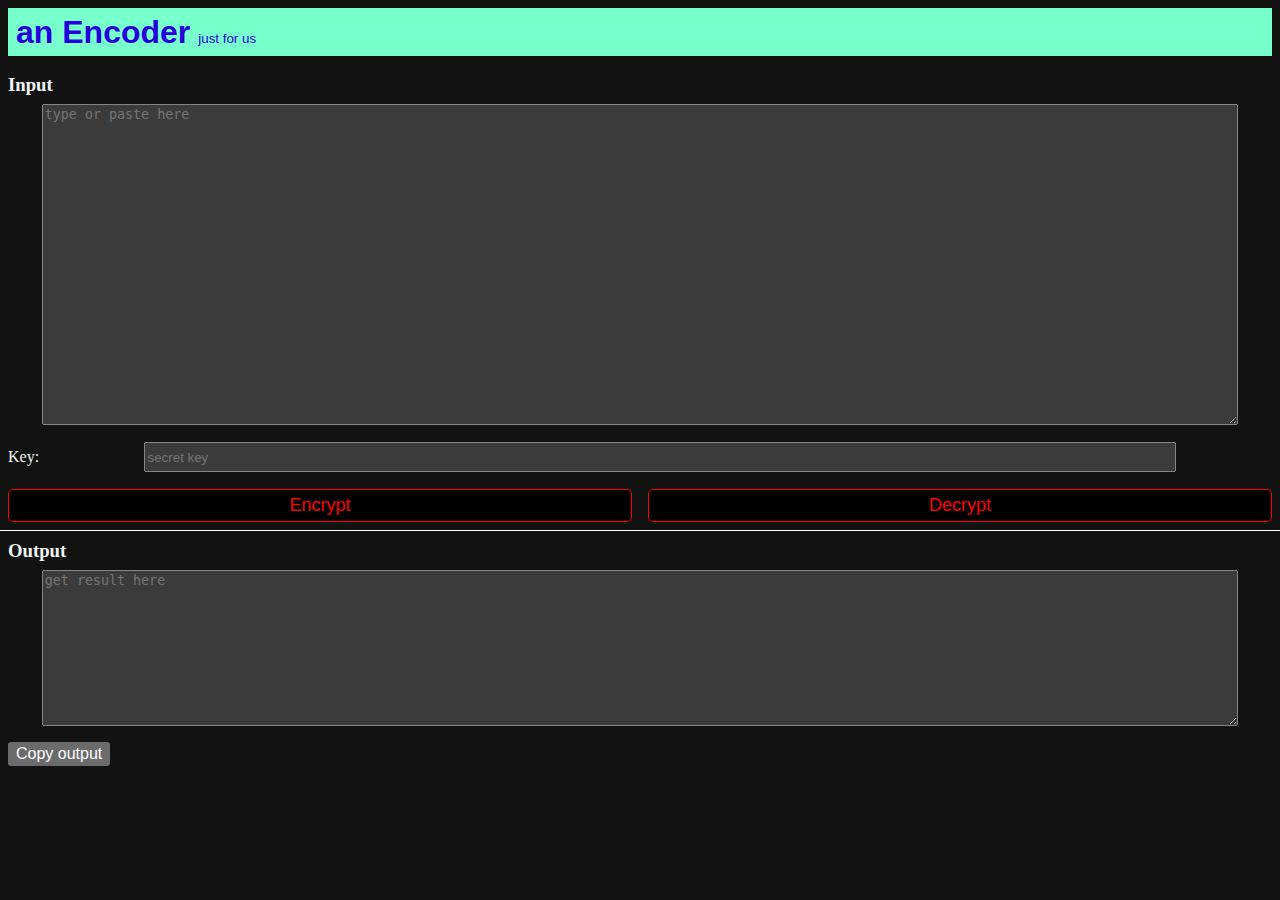
==== index.html @ 540b191c "TRYING to do the scripting" ====
<!DOCTYPE html>
<html lang="en">
  <head>
    <meta charset="UTF-8" />
    <meta name="viewport" content="width=device-width, initial-scale=1.0" />
    <title>Encoder</title>
    <script src="./script.js" defer type="module"></script>
    <!-- <script type="module" src="./XORencryption.js"></script> -->
    <link rel="stylesheet" href="style.css" />
    <link
      rel="shortcut icon"
      href="./assets/secret-book-svgrepo-com.svg"
      type="image/x-icon"
    />
  </head>
  <body>
    <header>
      <div class="header">
        <h1>an Encoder</h1>
        <span class="separator"></span>
        <small>just for us</small>
      </div>
    </header>
    <main>
      <section>
        <div class="inputArea" id="initialInputArea">
          <label for="input"><h3 class="noSpacing">Input</h3></label>
          <textarea
            name="input"
            id="input"
            rows="10"
            placeholder="type or paste here"
            required
          ></textarea>
        </div>

        <div class="inputArea" id="keyInputArea">
          <label for="key">Key:</label>
          <input type="text" id="key" placeholder="secret key" />
        </div>

        <div id="buttonsArea">
          <button type="submit" id="encrypt">Encrypt</button>
          <button type="submit" id="decrypt">Decrypt</button>
        </div>
      </section>

      <span id="separator"></span>

      <section>
        <div class="inputArea" id="outputArea">
          <label for="output"><h3 class="noSpacing">Output</h3></label>
          <textarea
            name="output"
            id="output"
            rows="10"
            placeholder="get result here"
          ></textarea>
        </div>

        <button type="button" id="copy">Copy output</button>
      </section>
    </main>
  </body>
</html>
---- style.css ----
html {
  color-scheme: dark;
  scroll-behavior: smooth;
}

body {
  color: #f1f6f2;
  font-family: "Times New Roman", Times, serif, "Franklin Gothic Medium",
    "Arial Narrow", Arial, sans-serif;
}

.flexCenter {
  display: flex;
  justify-content: center;
}

.noSpacing {
  margin: 0;
  padding: 0;
}

.header {
  display: flex;
  height: 3em;
  padding-left: 0.5rem;
  font-family: "Gill Sans", "Gill Sans MT", Calibri, "Trebuchet MS", sans-serif;
  flex-direction: row;
  justify-content: start;
  align-items: center;
  background-color: #7fc;
  color: #2600dd;
}

.header .separator {
  width: 8px;
  height: 100%;
}

.header small {
  padding-top: 1em;
}

main section {
  margin-top: 2vh;
  display: flex;
  flex-direction: column;
  justify-content: center;
}

main section .container {
  display: flex;
  flex-direction: column;
  justify-content: center;
  align-items: center;
  gap: 1rem;
}

.inputArea {
  display: grid;
  width: 100%;
  margin-bottom: 1em;
  gap: 0.5em;
}

#initialInputArea textarea {
  height: 35vh;
}

textarea {
  justify-self: center;
  width: 93vw;
  resize: vertical;
}

#keyInputArea {
  grid-auto-flow: column dense;
  height: 2em;
  align-items: center;
}

#keyInputArea input {
  width: 80vw;
  height: 75%;
}

#buttonsArea {
  display: flex;
  justify-content: space-evenly;
  gap: 1em;
}

#buttonsArea button {
  font-size: large;
  padding: 5px;
  border: solid 1px red;
  border-radius: 5px;
  color: red;
  background-color: #000;
  cursor: pointer;
  transition: 1s;
  width: 50%;
}

#buttonsArea button:active {
  box-shadow: rgba(0, 0, 0, 0.1) 0 2px 4px 0;
  transform: translateY(2px);
  background-color: #fff;
  color: #000;
  border: solid 1px #000;
  transition: 25ms;
}

#copy {
  font-size: 1em;
  width: max-content;
}

#separator {
  display: block;
  width: 100%;
  height: 1px;
  background-color: #fff;
  margin: 0.5em 0;
  position: absolute;
  left: 0;
  overflow-wrap: break-word;
}
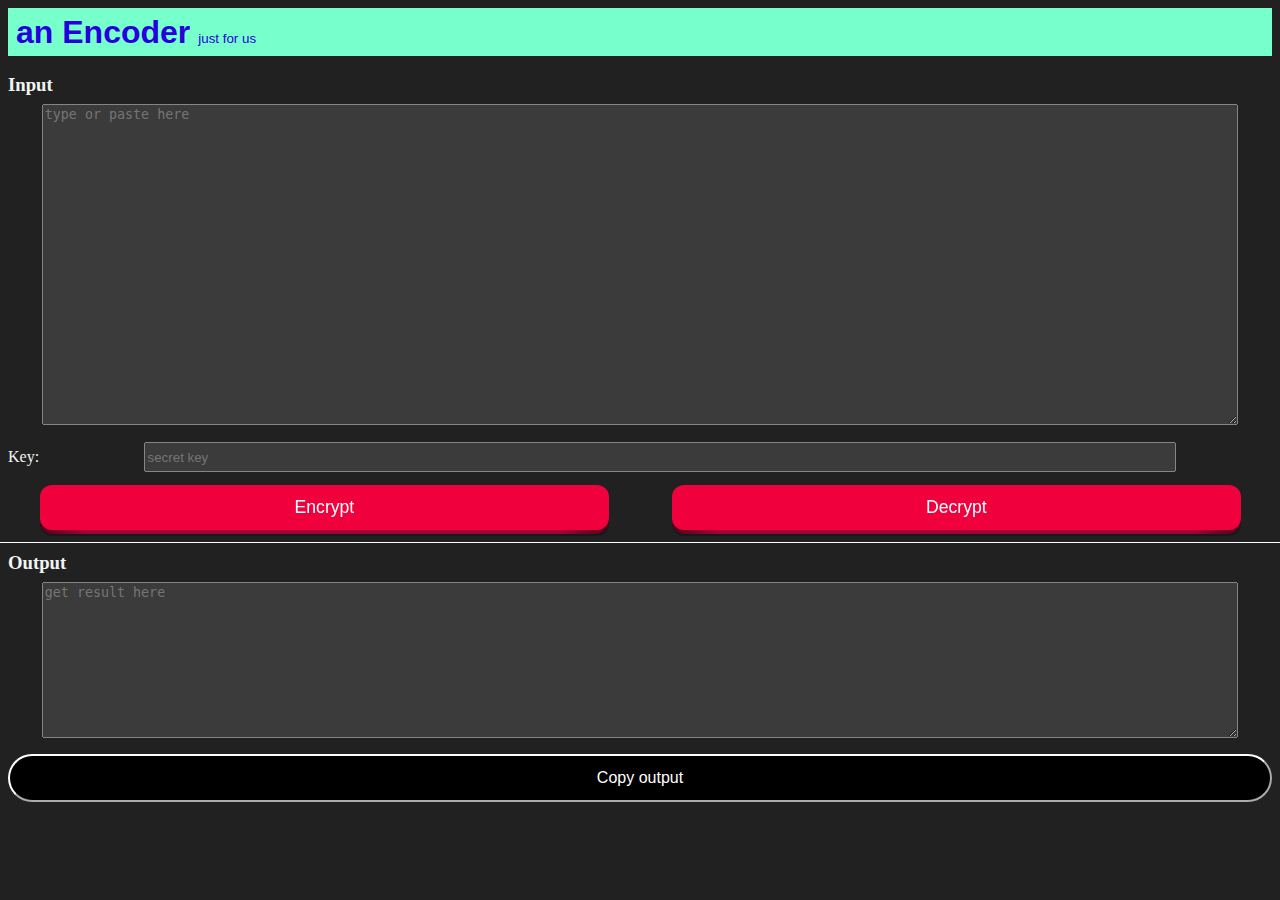
==== commit a573b766: "pretty much done (just styling left)" ====
--- a/index.html
+++ b/index.html
@@ -4,9 +4,14 @@
     <meta charset="UTF-8" />
     <meta name="viewport" content="width=device-width, initial-scale=1.0" />
     <title>Encoder</title>
-    <script src="./script.js" defer type="module"></script>
-    <!-- <script type="module" src="./XORencryption.js"></script> -->
+
+    <script src="./index.js" defer type="module"></script>
+    <script type="module" src="./scripts/encryption.js"></script>
+
     <link rel="stylesheet" href="style.css" />
+    <link rel="stylesheet" href="styles/copyButton.css" />
+    <link rel="stylesheet" href="styles/encryptAndDecryptButtons.css" />
+
     <link
       rel="shortcut icon"
       href="./assets/secret-book-svgrepo-com.svg"
@@ -40,8 +45,16 @@
         </div>
 
         <div id="buttonsArea">
-          <button type="submit" id="encrypt">Encrypt</button>
-          <button type="submit" id="decrypt">Decrypt</button>
+          <button type="submit" id="encrypt">
+            <span class="shadow"></span>
+            <span class="edge"></span>
+            <span class="front text"> Encrypt </span>
+          </button>
+          <button type="submit" id="decrypt">
+            <span class="shadow"></span>
+            <span class="edge"></span>
+            <span class="front text"> Decrypt </span>
+          </button>
         </div>
       </section>
 
--- a/style.css
+++ b/style.css
@@ -5,6 +5,7 @@
 
 body {
   color: #f1f6f2;
+  background-color: #212121;
   font-family: "Times New Roman", Times, serif, "Franklin Gothic Medium",
     "Arial Narrow", Arial, sans-serif;
 }
@@ -83,38 +84,6 @@
   height: 75%;
 }
 
-#buttonsArea {
-  display: flex;
-  justify-content: space-evenly;
-  gap: 1em;
-}
-
-#buttonsArea button {
-  font-size: large;
-  padding: 5px;
-  border: solid 1px red;
-  border-radius: 5px;
-  color: red;
-  background-color: #000;
-  cursor: pointer;
-  transition: 1s;
-  width: 50%;
-}
-
-#buttonsArea button:active {
-  box-shadow: rgba(0, 0, 0, 0.1) 0 2px 4px 0;
-  transform: translateY(2px);
-  background-color: #fff;
-  color: #000;
-  border: solid 1px #000;
-  transition: 25ms;
-}
-
-#copy {
-  font-size: 1em;
-  width: max-content;
-}
-
 #separator {
   display: block;
   width: 100%;
--- a/styles/copyButton.css
+++ b/styles/copyButton.css
@@ -0,0 +1,48 @@
+#copy {
+  position: relative;
+  background-color: black;
+  border-radius: 4em;
+  font-size: 16px;
+  color: white;
+  padding: 0.8em 1.8em;
+  cursor: pointer;
+  user-select: none;
+  text-align: center;
+  text-decoration: none;
+  cursor: pointer;
+  transition-duration: 0.4s;
+  -webkit-transition-duration: 0.4s; /* Safari */
+}
+
+#copy:hover {
+  transition-duration: 0.1s;
+  background-color: #3a3a3a;
+}
+
+#copy:after {
+  content: "";
+  display: block;
+  position: absolute;
+  border-radius: 4em;
+  left: 0;
+  top: 0;
+  width: 100%;
+  height: 100%;
+  opacity: 0;
+  transition: all 0.5s;
+  box-shadow: 0 0 10px 40px white;
+}
+
+#copy:active:after {
+  box-shadow: 0 0 0 0 white;
+  position: absolute;
+  border-radius: 4em;
+  left: 0;
+  top: 0;
+  opacity: 1;
+  transition: 0s;
+}
+
+#copy:active {
+  top: 3px;
+}
--- a/styles/encryptAndDecryptButtons.css
+++ b/styles/encryptAndDecryptButtons.css
@@ -0,0 +1,140 @@
+/* From Uiverse.io by cssbuttons-io */
+#buttonsArea button {
+  position: relative;
+  border: none;
+  width: 45%;
+  background: transparent;
+  padding: 0;
+  cursor: pointer;
+  outline-offset: 4px;
+  -webkit-transition: -webkit-filter 250ms;
+  transition: -webkit-filter 250ms;
+  transition: filter 250ms;
+  transition: filter 250ms, -webkit-filter 250ms;
+  -webkit-user-select: none;
+  -moz-user-select: none;
+  -ms-user-select: none;
+  user-select: none;
+  -ms-touch-action: manipulation;
+  touch-action: manipulation;
+}
+
+#buttonsArea .shadow {
+  position: absolute;
+  top: 0;
+  left: 0;
+  width: 100%;
+  height: 100%;
+  border-radius: 12px;
+  background: hsl(0deg 0% 0% / 0.25);
+  will-change: transform;
+  -webkit-transform: translateY(2px);
+  -ms-transform: translateY(2px);
+  transform: translateY(2px);
+  -webkit-transition: -webkit-transform 600ms cubic-bezier(0.3, 0.7, 0.4, 1);
+  transition: -webkit-transform 600ms cubic-bezier(0.3, 0.7, 0.4, 1);
+  transition: transform 600ms cubic-bezier(0.3, 0.7, 0.4, 1);
+  transition: transform 600ms cubic-bezier(0.3, 0.7, 0.4, 1),
+    -webkit-transform 600ms cubic-bezier(0.3, 0.7, 0.4, 1);
+}
+
+#buttonsArea .edge {
+  position: absolute;
+  top: 0;
+  left: 0;
+  width: 100%;
+  height: 100%;
+  border-radius: 12px;
+  background: -webkit-gradient(
+    linear,
+    right top,
+    left top,
+    from(hsl(340deg 100% 16%)),
+    color-stop(8%, hsl(340deg 100% 32%)),
+    color-stop(92%, hsl(340deg 100% 32%)),
+    to(hsl(340deg 100% 16%))
+  );
+  background: linear-gradient(
+    to left,
+    hsl(340deg 100% 16%) 0%,
+    hsl(340deg 100% 32%) 8%,
+    hsl(340deg 100% 32%) 92%,
+    hsl(340deg 100% 16%) 100%
+  );
+}
+
+#buttonsArea .front {
+  display: block;
+  position: relative;
+  padding: 12px 27px;
+  border-radius: 12px;
+  font-size: 1.1rem;
+  color: white;
+  background: hsl(345deg 100% 47%);
+  will-change: transform;
+  -webkit-transform: translateY(-4px);
+  -ms-transform: translateY(-4px);
+  transform: translateY(-4px);
+  -webkit-transition: -webkit-transform 600ms cubic-bezier(0.3, 0.7, 0.4, 1);
+  transition: -webkit-transform 600ms cubic-bezier(0.3, 0.7, 0.4, 1);
+  transition: transform 600ms cubic-bezier(0.3, 0.7, 0.4, 1);
+  transition: transform 600ms cubic-bezier(0.3, 0.7, 0.4, 1),
+    -webkit-transform 600ms cubic-bezier(0.3, 0.7, 0.4, 1);
+}
+
+#buttonsArea button:hover {
+  -webkit-filter: brightness(110%);
+  filter: brightness(110%);
+}
+
+#buttonsArea button:hover .front {
+  -webkit-transform: translateY(-6px);
+  -ms-transform: translateY(-6px);
+  transform: translateY(-6px);
+  -webkit-transition: -webkit-transform 250ms cubic-bezier(0.3, 0.7, 0.4, 1.5);
+  transition: -webkit-transform 250ms cubic-bezier(0.3, 0.7, 0.4, 1.5);
+  transition: transform 250ms cubic-bezier(0.3, 0.7, 0.4, 1.5);
+  transition: transform 250ms cubic-bezier(0.3, 0.7, 0.4, 1.5),
+    -webkit-transform 250ms cubic-bezier(0.3, 0.7, 0.4, 1.5);
+}
+
+#buttonsArea button:active .front {
+  -webkit-transform: translateY(-2px);
+  -ms-transform: translateY(-2px);
+  transform: translateY(-2px);
+  -webkit-transition: -webkit-transform 34ms;
+  transition: -webkit-transform 34ms;
+  transition: transform 34ms;
+  transition: transform 34ms, -webkit-transform 34ms;
+}
+
+#buttonsArea button:hover .shadow {
+  -webkit-transform: translateY(4px);
+  -ms-transform: translateY(4px);
+  transform: translateY(4px);
+  -webkit-transition: -webkit-transform 250ms cubic-bezier(0.3, 0.7, 0.4, 1.5);
+  transition: -webkit-transform 250ms cubic-bezier(0.3, 0.7, 0.4, 1.5);
+  transition: transform 250ms cubic-bezier(0.3, 0.7, 0.4, 1.5);
+  transition: transform 250ms cubic-bezier(0.3, 0.7, 0.4, 1.5),
+    -webkit-transform 250ms cubic-bezier(0.3, 0.7, 0.4, 1.5);
+}
+
+#buttonsArea button:active .shadow {
+  -webkit-transform: translateY(1px);
+  -ms-transform: translateY(1px);
+  transform: translateY(1px);
+  -webkit-transition: -webkit-transform 34ms;
+  transition: -webkit-transform 34ms;
+  transition: transform 34ms;
+  transition: transform 34ms, -webkit-transform 34ms;
+}
+
+#buttonsArea button:focus:not(:focus-visible) {
+  outline: none;
+}
+
+#buttonsArea {
+  display: flex;
+  flex-direction: row;
+  justify-content: space-around;
+}
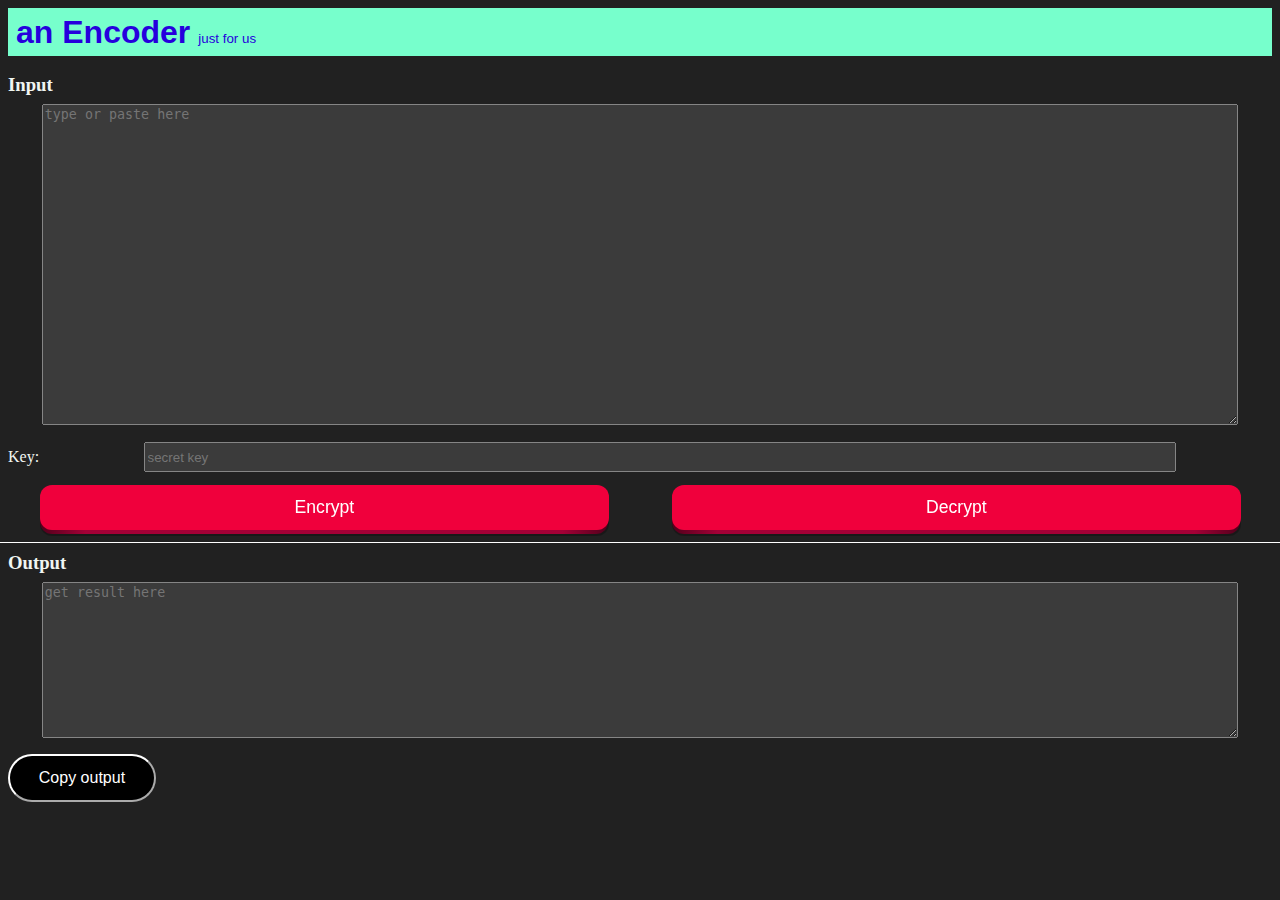
==== commit 6cd01d0a: "added some stuff" ====
--- a/index.html
+++ b/index.html
@@ -5,10 +5,11 @@
     <meta name="viewport" content="width=device-width, initial-scale=1.0" />
     <title>Encoder</title>
 
-    <script src="./index.js" defer type="module"></script>
-    <script type="module" src="./scripts/encryption.js"></script>
+    <script src="scripts/index.js" defer type="module"></script>
+    <script type="module" src="scripts/encryption.js"></script>
+    <script type="module" src="scripts/interactions.js"></script>
 
-    <link rel="stylesheet" href="style.css" />
+    <link rel="stylesheet" href="styles/style.css" />
     <link rel="stylesheet" href="styles/copyButton.css" />
     <link rel="stylesheet" href="styles/encryptAndDecryptButtons.css" />
 
--- a/styles/style.css
+++ b/styles/style.css
@@ -0,0 +1,96 @@
+html {
+  color-scheme: dark;
+  scroll-behavior: smooth;
+}
+
+body {
+  color: #f1f6f2;
+  background-color: #212121;
+  font-family: "Times New Roman", Times, serif, "Franklin Gothic Medium",
+    "Arial Narrow", Arial, sans-serif;
+}
+
+.flexCenter {
+  display: flex;
+  justify-content: center;
+}
+
+.noSpacing {
+  margin: 0;
+  padding: 0;
+}
+
+.header {
+  display: flex;
+  height: 3em;
+  padding-left: 0.5rem;
+  font-family: "Gill Sans", "Gill Sans MT", Calibri, "Trebuchet MS", sans-serif;
+  flex-direction: row;
+  justify-content: start;
+  align-items: center;
+  background-color: #7fc;
+  color: #2600dd;
+}
+
+.header .separator {
+  width: 8px;
+  height: 100%;
+}
+
+.header small {
+  padding-top: 1em;
+}
+
+main section {
+  margin-top: 2vh;
+  display: flex;
+  flex-direction: column;
+  justify-content: center;
+}
+
+main section .container {
+  display: flex;
+  flex-direction: column;
+  justify-content: center;
+  align-items: center;
+  gap: 1rem;
+}
+
+.inputArea {
+  display: grid;
+  width: 100%;
+  margin-bottom: 1em;
+  gap: 0.5em;
+}
+
+#initialInputArea textarea {
+  height: 35vh;
+}
+
+textarea {
+  justify-self: center;
+  width: 93vw;
+  resize: vertical;
+}
+
+#keyInputArea {
+  grid-auto-flow: column dense;
+  height: 2em;
+  align-items: center;
+}
+
+#keyInputArea input {
+  width: 80vw;
+  height: 75%;
+}
+
+#separator {
+  display: block;
+  width: 100%;
+  height: 1px;
+  background-color: #fff;
+  margin: 0.5em 0;
+  position: absolute;
+  left: 0;
+  overflow-wrap: break-word;
+}
--- a/styles/copyButton.css
+++ b/styles/copyButton.css
@@ -1,17 +1,19 @@
 #copy {
   position: relative;
   background-color: black;
+  width: max-content;
   border-radius: 4em;
   font-size: 16px;
   color: white;
   padding: 0.8em 1.8em;
   cursor: pointer;
+  -webkit-user-select: none;
   user-select: none;
   text-align: center;
   text-decoration: none;
   cursor: pointer;
+  -webkit-transition-duration: 0.4s; /* Safari */
   transition-duration: 0.4s;
-  -webkit-transition-duration: 0.4s; /* Safari */
 }
 
 #copy:hover {
